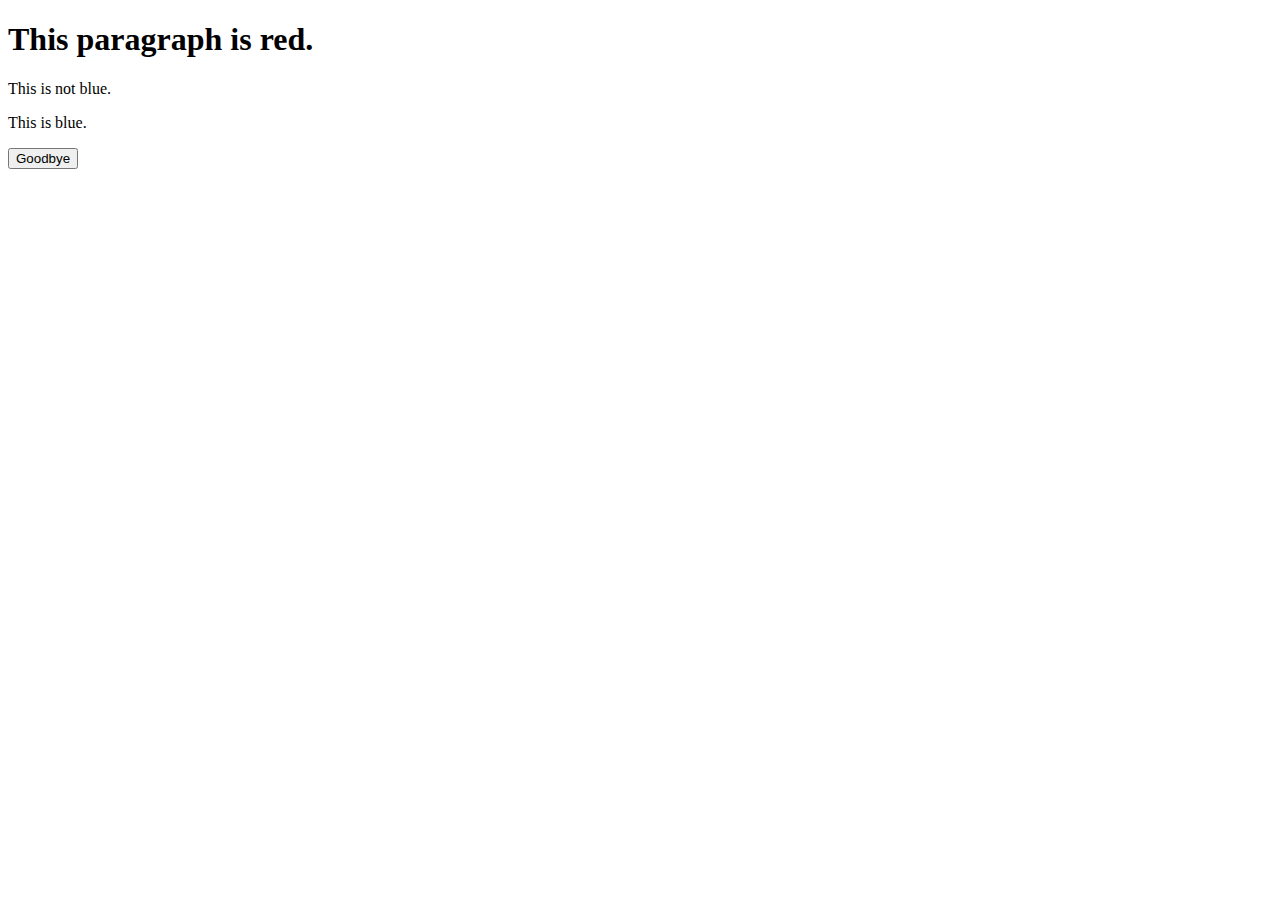
==== 19.1-activities/03_Using_jQuery/unsolved/index.html @ 5a3da230 "Activity 19" ====
<!DOCTYPE html>
<html>
  <head></head>
  <body>

    <h1>This paragraph is red.</h1>

    <p>This is not blue.</p>
    <p class="blue">This is blue.</p>

    <button id="addMe">Goodbye</button>

    <!-- Add the script tag to jQuery below. -->

    <script src="js/index.js"></script>
    
  </body>
</html>
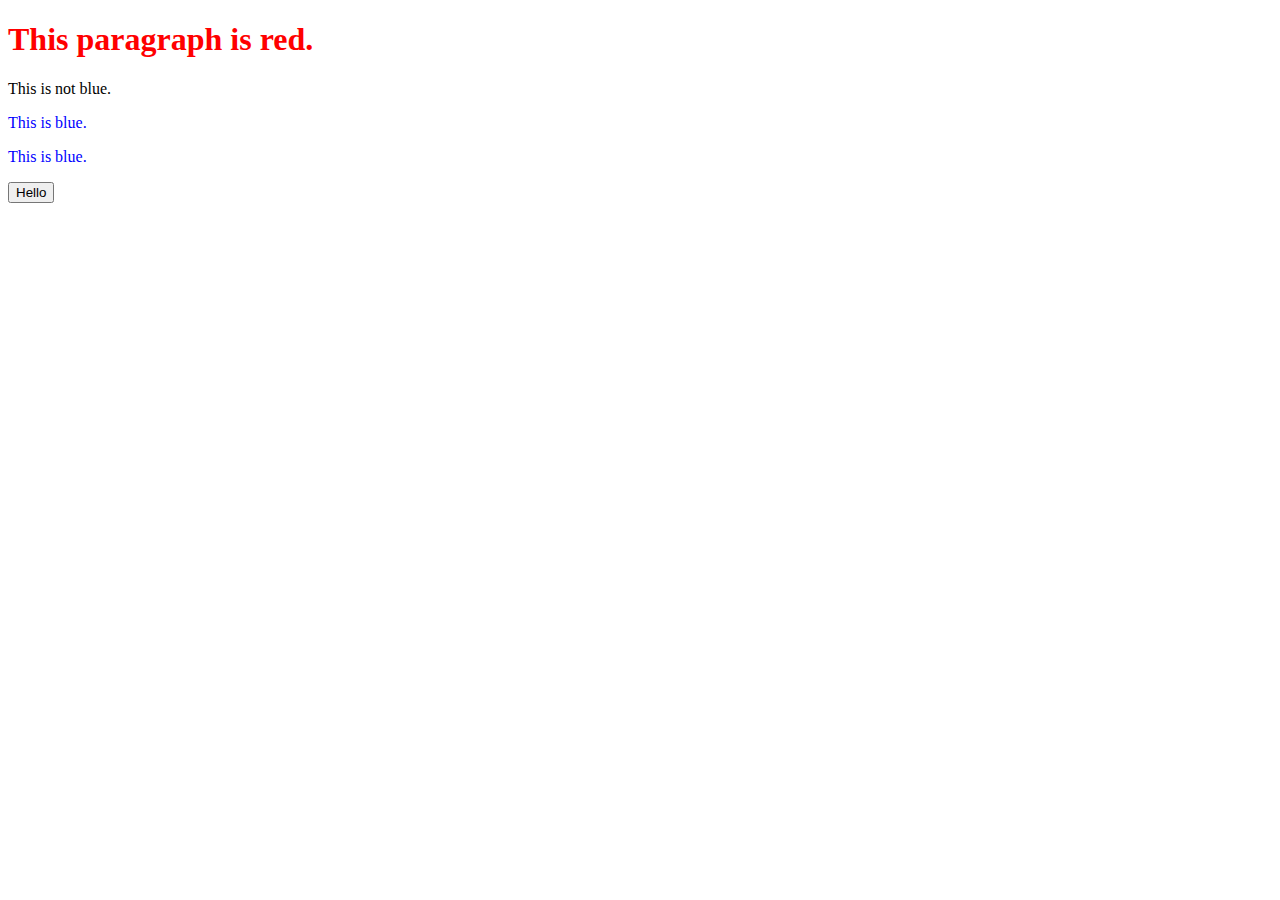
==== commit 415ba630: "Activity 3 Completed" ====
--- a/19.1-activities/03_Using_jQuery/unsolved/index.html
+++ b/19.1-activities/03_Using_jQuery/unsolved/index.html
@@ -7,11 +7,12 @@
 
     <p>This is not blue.</p>
     <p class="blue">This is blue.</p>
+    <p class="blue">This is blue.</p>
 
     <button id="addMe">Goodbye</button>
 
     <!-- Add the script tag to jQuery below. -->
-
+    <script src='https://code.jquery.com/jquery-3.4.1.min.js'></script>
     <script src="js/index.js"></script>
     
   </body>
